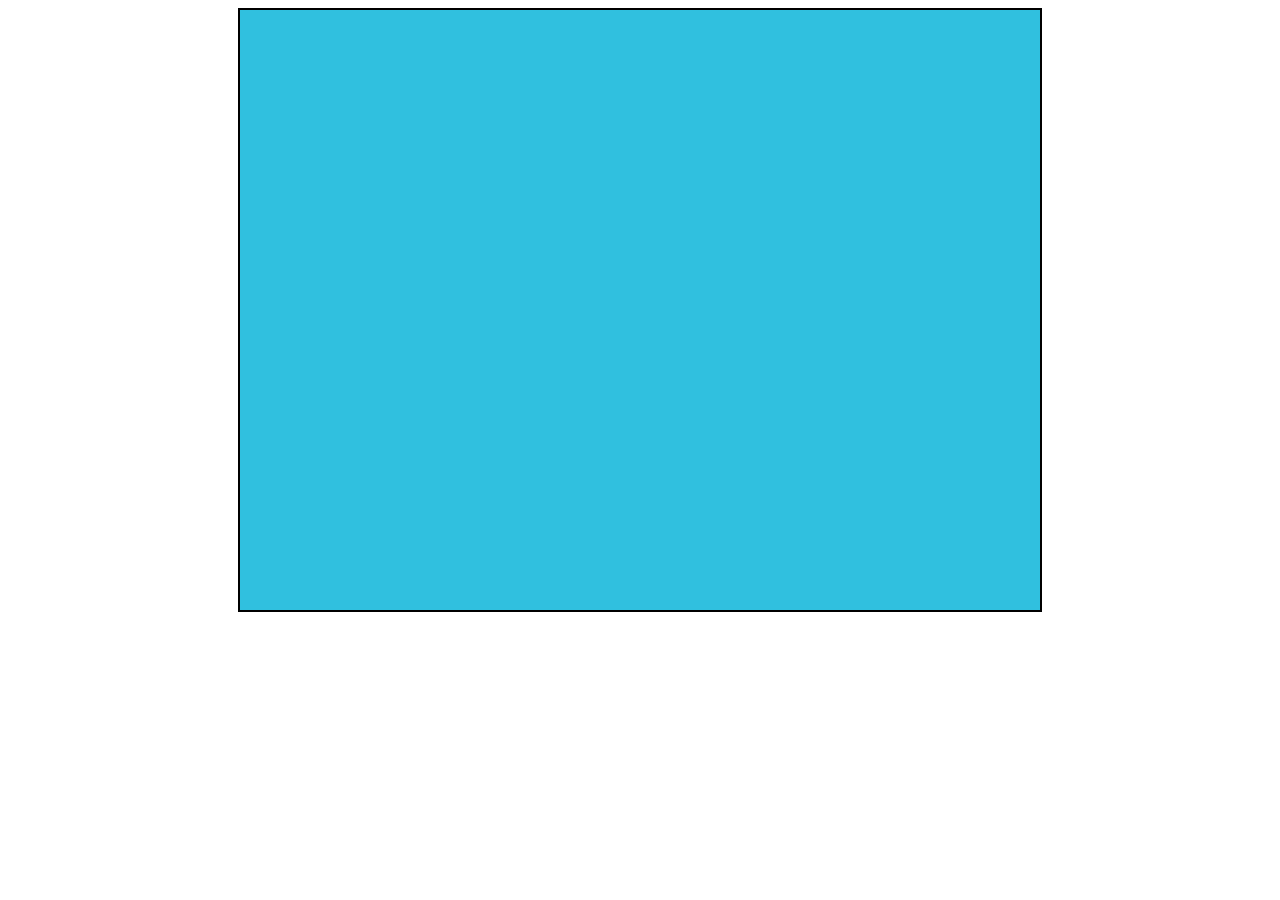
==== static/index.html @ 73723393 "init" ====
<!DOCTYPE html>
<html lang="en">
<head>
    <meta charset="UTF-8">
    <meta name="viewport" content="width=device-width, initial-scale=1.0">
    <meta http-equiv="X-UA-Compatible" content="ie=edge">
    <title>AngryBirds</title>
    <link rel="stylesheet" href="style.css" > 
</head>
<body>
    <canvas id="canvas" width="800" height="600"></canvas>
    <script src="game.js"></script>
</body>
</html>
---- static/style.css ----
#canvas
{
    background-color:#30c0df;
    border: 2px solid black;
    display: block;
    margin: auto;
    padding: auto;
    
}
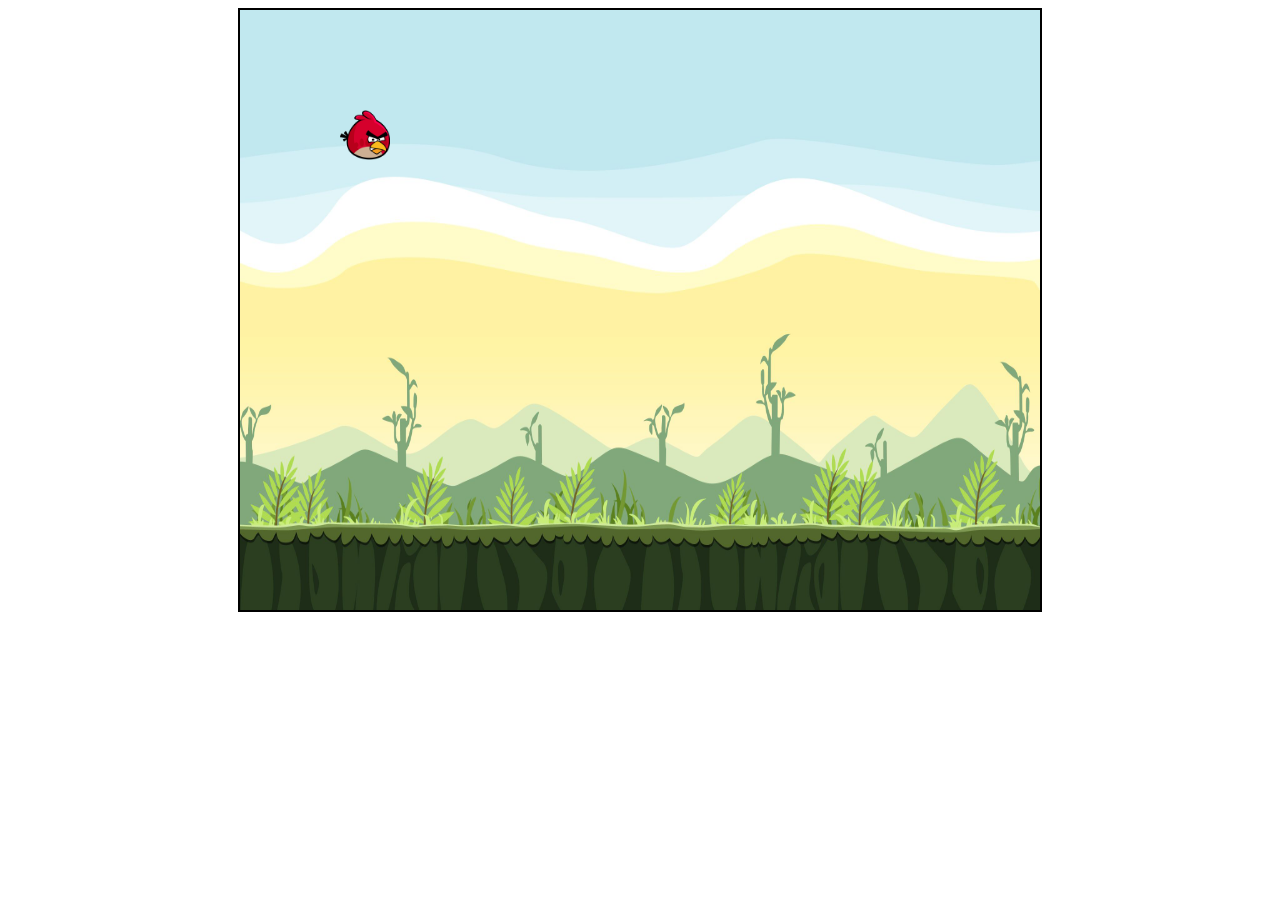
==== commit 2f0a0669: "Backgound // Add Keys" ====
--- a/static/index.html
+++ b/static/index.html
@@ -9,6 +9,8 @@
 </head>
 <body>
     <canvas id="canvas" width="800" height="600"></canvas>
-    <script src="game.js"></script>
+    <script src="../js/background.js"></script>
+    <script src="../js/bird.js"></script>
+    <script src="../js/game.js"></script>
 </body>
 </html>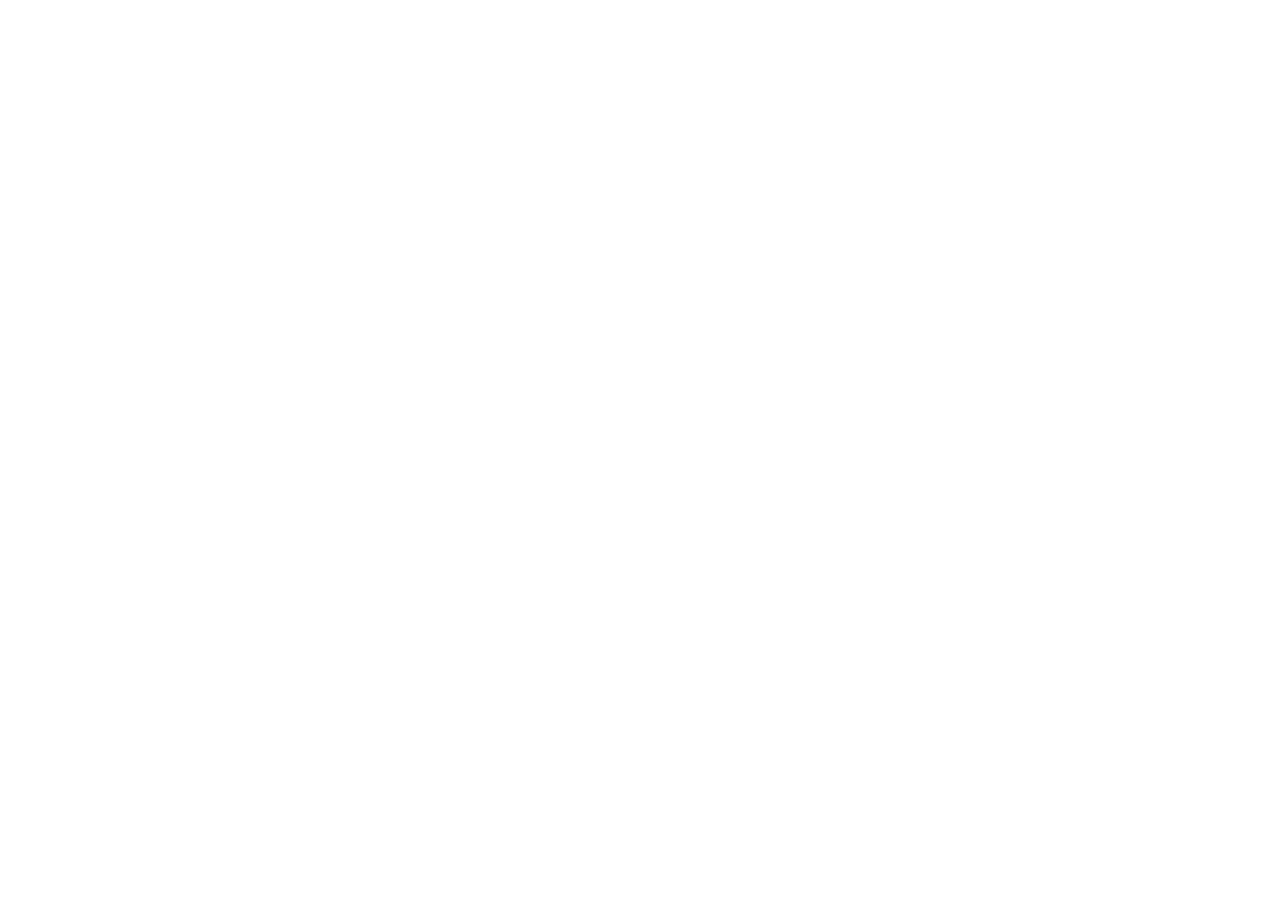
==== commit f51eb1d7: "Add some Physics" ====
--- a/static/index.html
+++ b/static/index.html
@@ -5,12 +5,16 @@
     <meta name="viewport" content="width=device-width, initial-scale=1.0">
     <meta http-equiv="X-UA-Compatible" content="ie=edge">
     <title>AngryBirds</title>
+    <script src="https://cdnjs.cloudflare.com/ajax/libs/p5.js/0.9.0/p5.js"></script>
+    <script src="https://cdnjs.cloudflare.com/ajax/libs/p5.js/0.9.0/addons/p5.sound.min.js"></script>
+    <script src="https://cdnjs.cloudflare.com/ajax/libs/p5.js/0.9.0/addons/p5.dom.min.js"></script>
+    <script src="https://cdnjs.cloudflare.com/ajax/libs/matter-js/0.14.2/matter.min.js"></script>
     <link rel="stylesheet" href="style.css" > 
 </head>
 <body>
-    <canvas id="canvas" width="800" height="600"></canvas>
-    <script src="../js/background.js"></script>
     <script src="../js/bird.js"></script>
+    <script src="../js/box.js"></script>
+    <script src="../js/ground.js"></script>
     <script src="../js/game.js"></script>
 </body>
 </html>